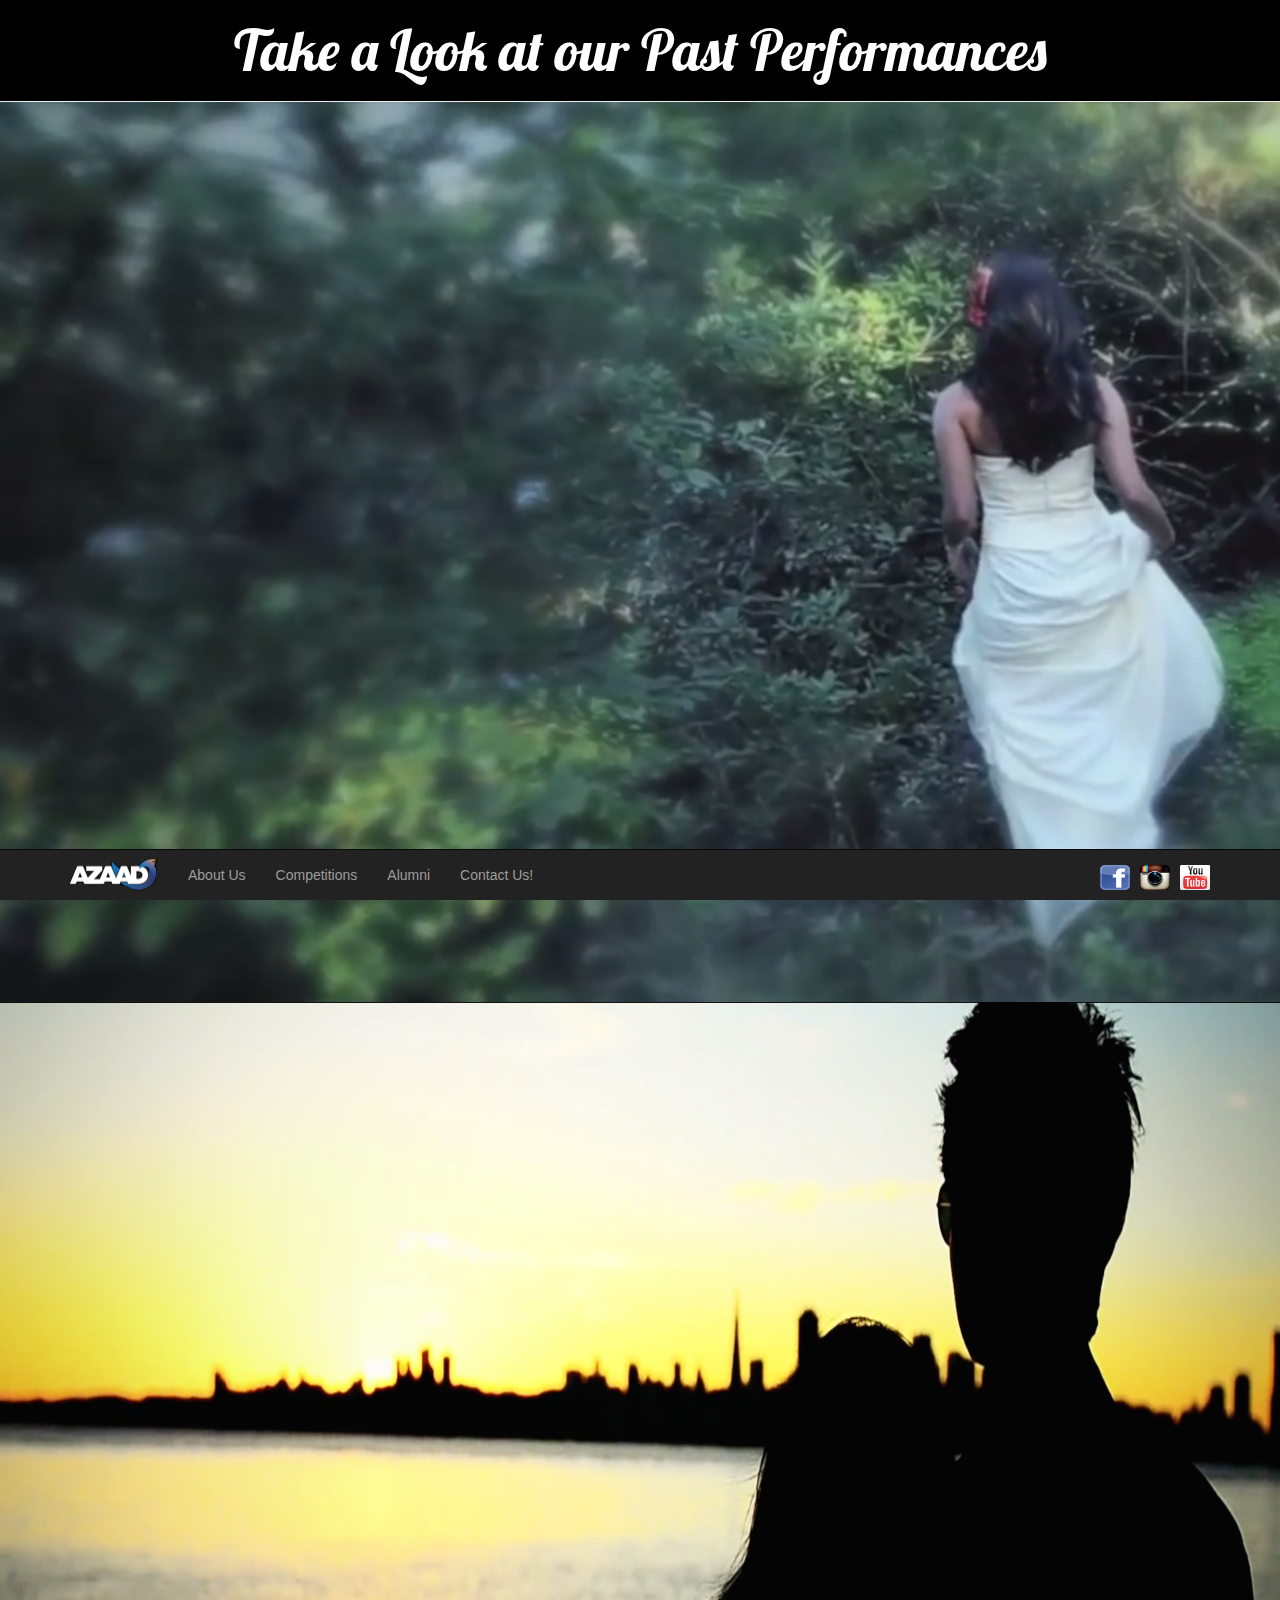
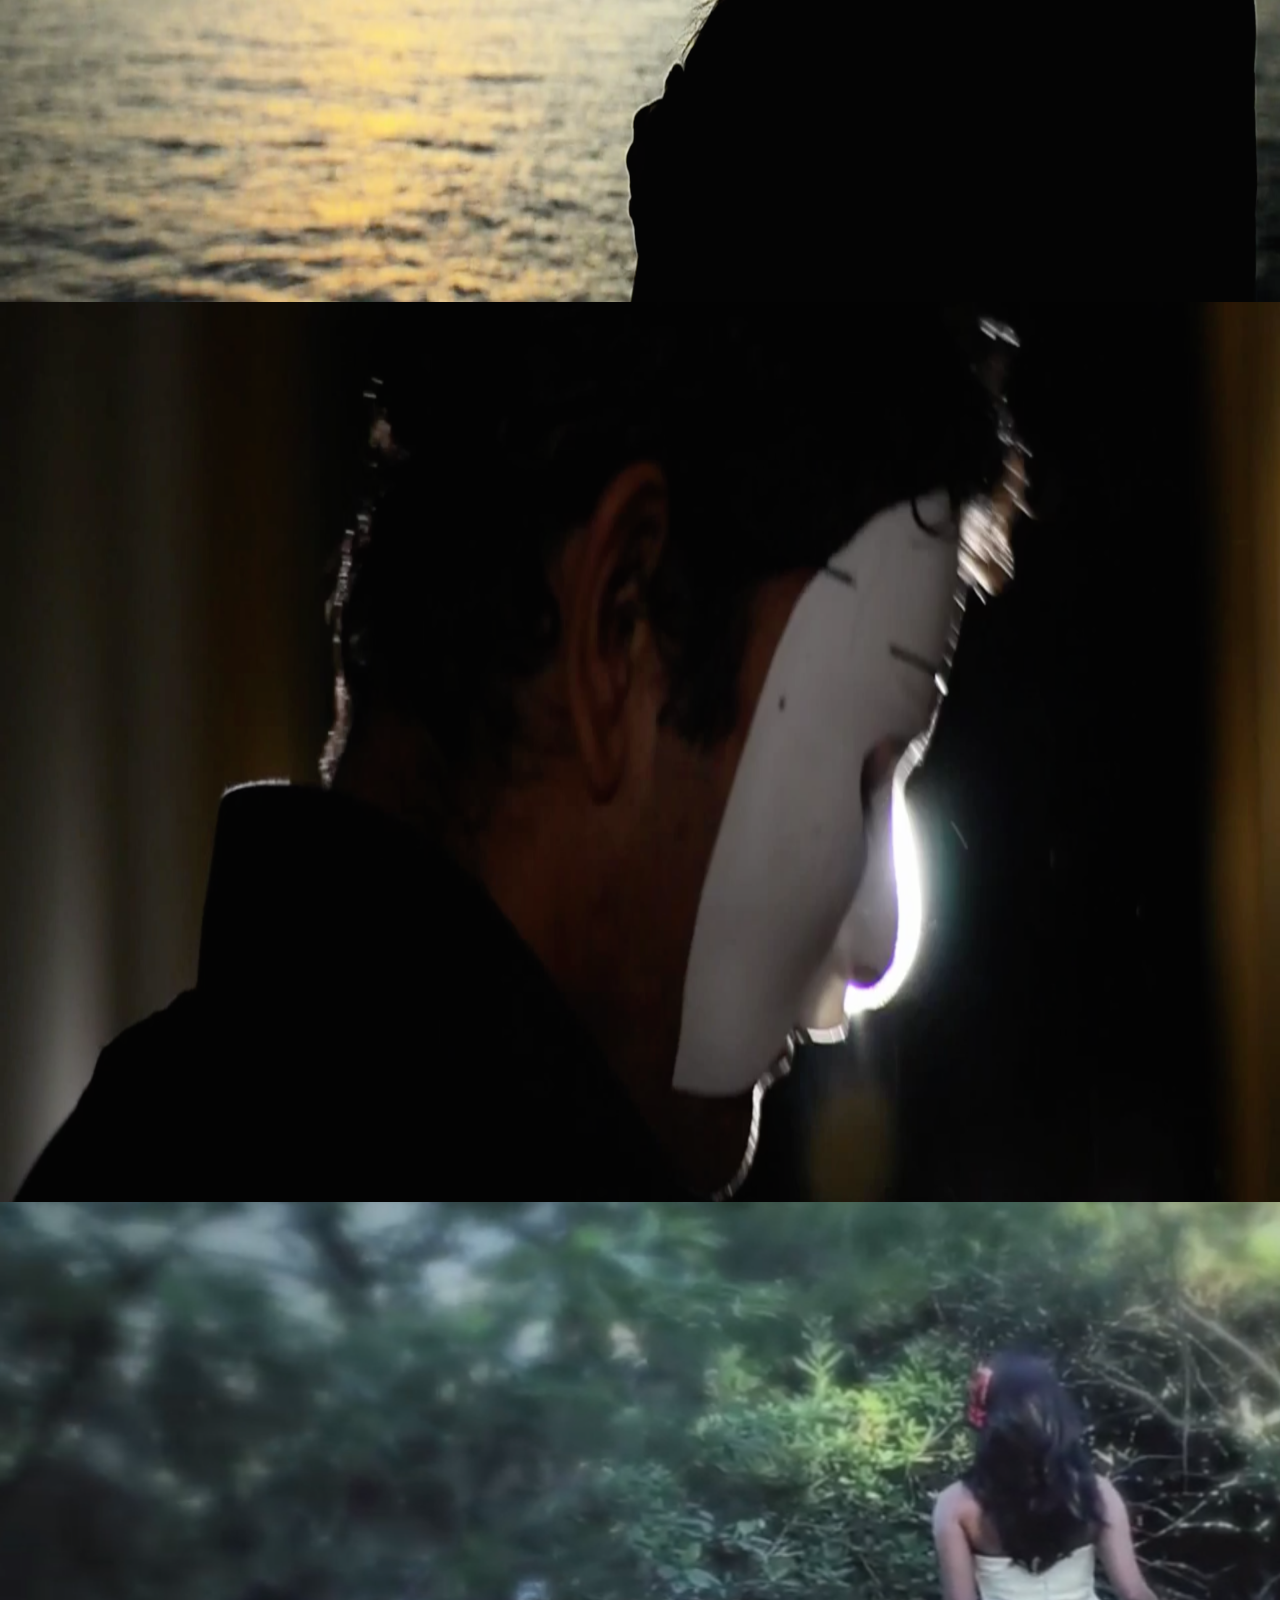
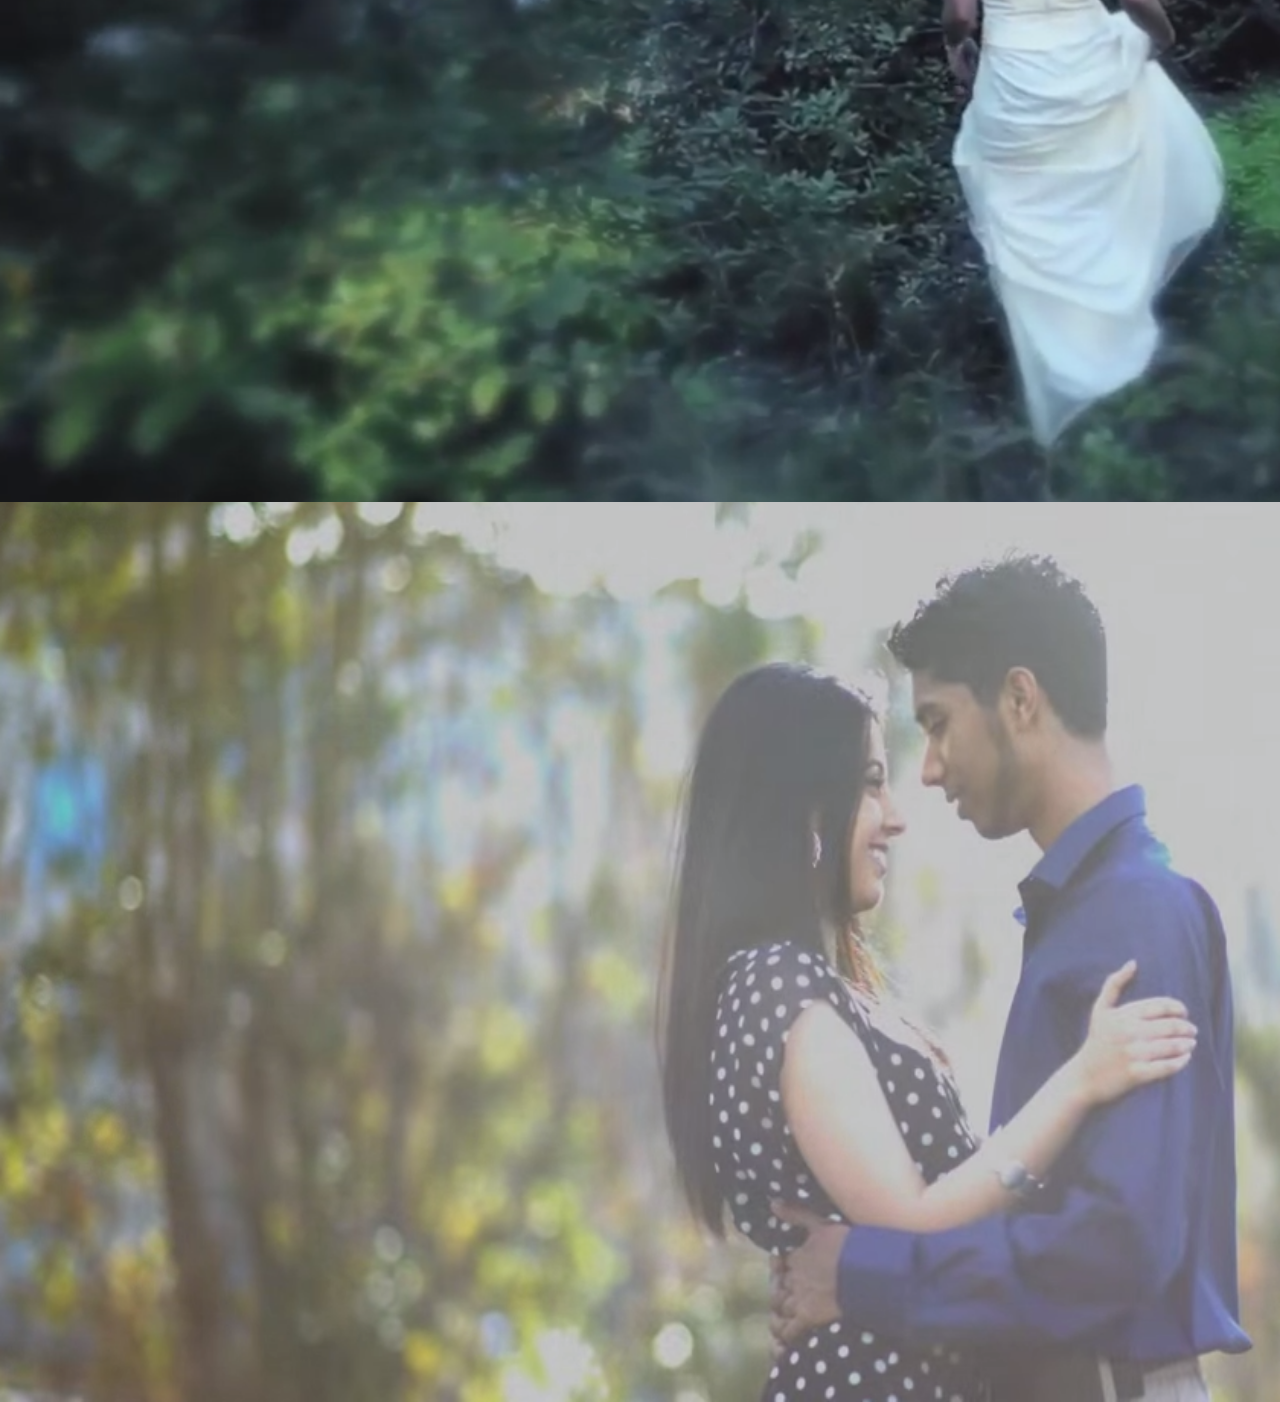
==== competitions.html @ ded32028 "Putting All the Files Online" ====
<!DOCTYPE html>
<html lang="en">
  <head>
    <link href='http://fonts.googleapis.com/css?family=Lobster' rel='stylesheet' type='text/css'>
    <!-- <link href='http://fonts.googleapis.com/css?family=Indie+Flower' rel='stylesheet' type='text/css'> -->
    <meta charset="utf-8">
    <meta http-equiv="X-UA-Compatible" content="IE=edge">
    <meta name="viewport" content="width=device-width, initial-scale=1">
    <title>Competitions</title>

    <!-- Bootstrap -->
    <link href="css/bootstrap.min.css" rel="stylesheet">
    <link href="css/template.css" rel="stylesheet">
    <link href="css/competitions.css" rel="stylesheet">


    <!-- HTML5 shim and Respond.js for IE8 support of HTML5 elements and media queries -->
    <!-- WARNING: Respond.js doesn't work if you view the page via file:// -->
    <!--[if lt IE 9]>
      <script src="https://oss.maxcdn.com/html5shiv/3.7.2/html5shiv.min.js"></script>
      <script src="https://oss.maxcdn.com/respond/1.4.2/respond.min.js"></script>
    <![endif]-->
  </head>

  <body data-spy="scroll" data-target=".navbar-collapse">

    <!-- Navigation -->
    <nav class="navbar navbar-inverse navbar-fixed-bottom" role="navigation">
      <div class="container">

        <div class="navbar-header" class="square">
          <!-- Navigation Button -->
          <button type="button" class="navbar-toggle" data-toggle="collapse" data-target=".navbar-collapse">
            <span class="sr-only"> Toggle Navigation </span>
            <span class="icon-bar"></span>
            <span class="icon-bar"></span>
            <span class="icon-bar"></span>
          </button>
          <a class="navbar-brand" href="cover.html" style="padding: 0px 15px;">
            <img src="images/azaadlogoxxs.png" class="logo" />
          </a>
        </div>

        <div class="collapse navbar-collapse" id="main-nav">
          <ul class="nav navbar-nav">
            <li><a href="index.html">About Us</a></li>
            <!-- <li><a href="team.html">Team</a></li> -->
            <li><a href="competitions.html">Competitions</a></li>
            <!-- <li><a href="gigs.html">Gigs</a></li>-->
            <li><a href="alumni.html">Alumni</a></li>
            <li><a href="contact.php">Contact Us!</a></li> 
          </ul>
          <div>
            <a href="https://www.youtube.com/user/UCBerkeleyAZAAD">
              <img class="icon navbar-right" src="images/youtube.png" />
            </a>
            <a href="https://instagram.com/ucbazaad">
              <img class="icon navbar-right" src="images/instagram.png" />
            </a>
            <a href="https://www.facebook.com/ucbazaad?fref=ts">
              <img class="icon navbar-right" src="images/facebook.png" />
            </a>
          </div>

        </div>
        <!-- /.navbar-collapse -->  
      </div>
       <!-- /.container -->
    </nav>

    <div class="page-header" id="title">
      <h1 class="white text-center font-style-header">Take a Look at our Past Performances</h1>
      <!--<small class="white lead">Where excellence is born</small>-->    
    </div>

    <div class="competition-background"> 
      <iframe id="romeo-intro-vid" src="https://www.youtube.com/embed/SvrFXdZ40W0" frameborder="0" allowfullscreen></iframe>
      <iframe id="romeo-dance-vid" src="https://www.youtube.com/embed/hWlojen-eUw" frameborder="0" allowfullscreen></iframe>
      <img class="competition-background" id="romeo" src="images/snowwhite.jpg" />
    </div> 

    <div class="competition-background">
      <iframe id="naina-intro-vid" src="https://www.youtube.com/embed/AYmDVnq61x8" frameborder="0" allowfullscreen></iframe>
      <iframe id="naina-dance-vid" src="https://www.youtube.com/embed/XaL0NzMXm8I" frameborder="0" allowfullscreen></iframe>
      <img class="competition-background" id="naina" src="images/naina.jpg" />
    </div> 

    <div class="competition-background">
      <iframe id="phantom-intro-vid" src="https://www.youtube.com/embed/c4kJL6uElnc" frameborder="0" allowfullscreen></iframe>
      <iframe id="phantom-dance-vid" src="https://www.youtube.com/embed/3-pg0PdiF88" frameborder="0" allowfullscreen></iframe>
      <img class="competition-background" id="phantom" src="images/phantom.jpg" />
    </div> 

    <div class="competition-background">
      <iframe id="snow-intro-vid" src="https://www.youtube.com/embed/SvrFXdZ40W0" frameborder="0" allowfullscreen></iframe>
      <iframe id="snow-dance-vid" src="https://www.youtube.com/embed/5DLe6lFhP1M" frameborder="0" allowfullscreen></iframe>
      <img class="competition-background" id="snow-white" src="images/snowwhite.jpg" />
    </div>     

    <div class="competition-background">
      <iframe id="diya-intro-vid" src="https://www.youtube.com/embed/SvrFXdZ40W0" frameborder="0" allowfullscreen></iframe>
      <iframe id="diya-dance-vid" src="https://www.youtube.com/embed/zmJIqRH55zc" frameborder="0" allowfullscreen></iframe>
      <img class="competition-background" id="diya" src="images/diya.jpg" />
    </div>  

</div>

    <!-- jQuery (necessary for Bootstrap's JavaScript plugins) -->
    <script src="https://ajax.googleapis.com/ajax/libs/jquery/1.11.1/jquery.min.js"></script>
    <!-- Include all compiled plugins (below), or include individual files as needed -->
    <script src="js/bootstrap.min.js"></script>
  </body>
</html>
---- css/template.css ----
#title {
  margin-top:0;
  margin-bottom: 0;
}

.font-style-header {
  font-family: 'Lobster', cursive;
  font-size: 4em;
}

.slider-size {
  height: 400px;
}

.navbar-default {
  background-color: black;
  border-color: black;
}

.navbar-default .navbar-nav > li > a {
  color: #114a93;
}

.logo {
  padding-top: 7px;
}

.icon {
  padding-top: 15px;
  padding-left: 10px;
  margin: 0 auto;
  height: 40px;
  width: 40px;
}

.white {
  color: /*#114a93*/ white;
}

body {
  background: black;
}

small {
  margin-left: 6%;
}
---- css/competitions.css ----
.competition-background{
  margin: 0 auto;
  width: 100%;
  height:100%;
  position:absolute;
  z-index: -1;
}

/*Video order is determined by year.  Percentages can be quickly computed by looking at order of the video.  (Video number-1 * 100).*/

#romeo-intro-vid {
  top: 15%;
}

#romeo-dance-vid {
  top: 50%;
}

#romeo {

}

#naina-intro-vid {
  top: 115%;
}

#naina-dance-vid {
  top: 150%;
}

#naina {
  top: 100%;
}

#phantom-intro-vid {
  top: 215%;
}

#phantom-dance-vid {
  top: 250%;
}

#phantom {
  top: 200%;
}

#snow-intro-vid {
  top: 315%;
}

#snow-dance-vid {
  top: 350%;
}

#snow-white {
  top: 300%;
}

#diya-intro-vid {
  top:415%;
}

#diya-dance-vid {
  top:450%;
 }

#diya {
  top:400%;
}
/*End of competition videos*/

iframe {
  width: 40%;
  height: 30%;
  position: absolute;
  left: 7%;
}
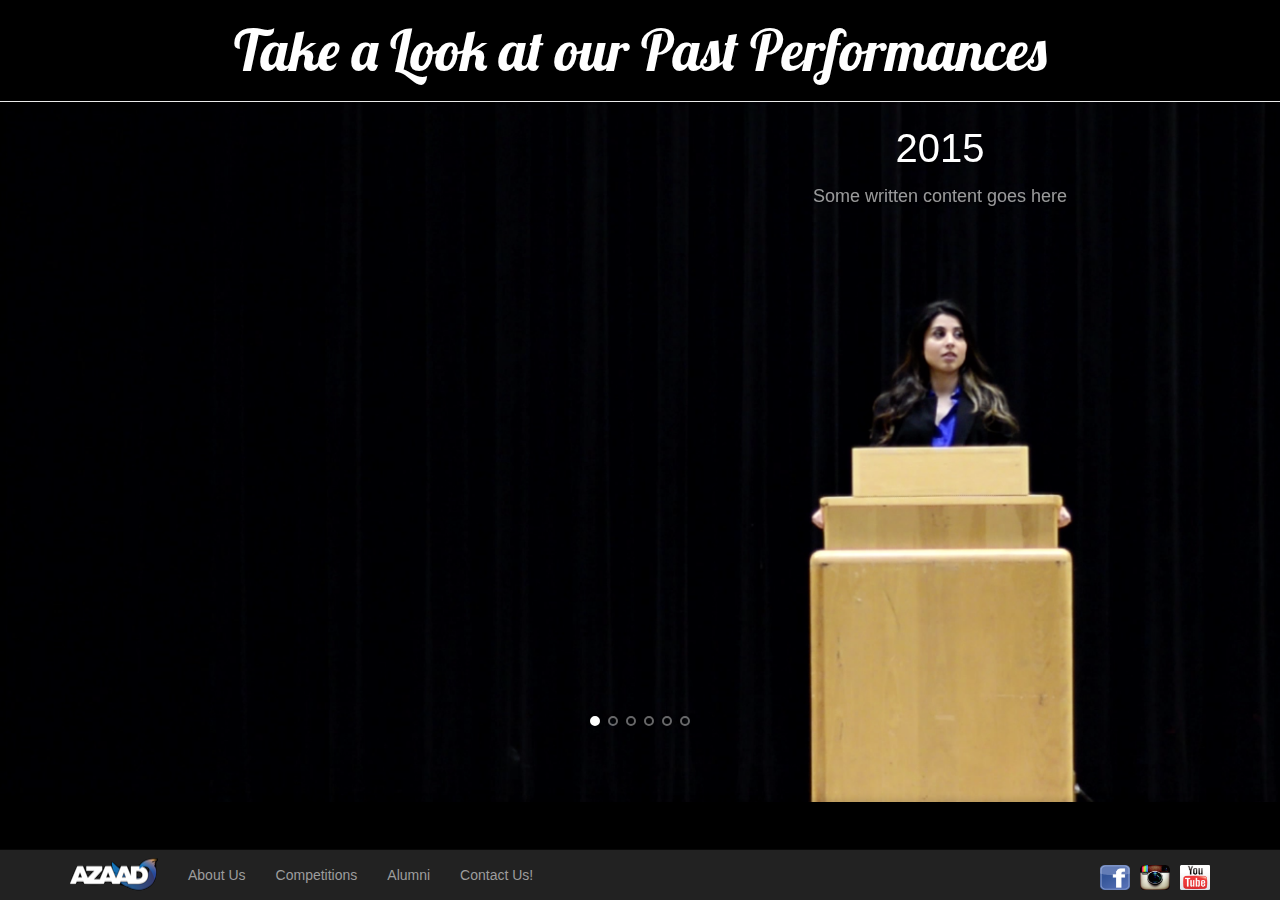
==== commit 9083230c: "Added in Unslider! Changed Some images as well" ====
--- a/competitions.html
+++ b/competitions.html
@@ -11,7 +11,13 @@
     <!-- Bootstrap -->
     <link href="css/bootstrap.min.css" rel="stylesheet">
     <link href="css/template.css" rel="stylesheet">
-    <link href="css/competitions.css" rel="stylesheet">
+    <link href="css/tryme.css" rel="stylesheet">
+
+    <script src="https://ajax.googleapis.com/ajax/libs/jquery/1.11.1/jquery.min.js"></script>
+    <!-- Include all compiled plugins (below), or include individual files as needed -->
+    <script src="js/bootstrap.min.js"></script>
+    <script src="js/unslider.min.js"></script>
+
 
 
     <!-- HTML5 shim and Respond.js for IE8 support of HTML5 elements and media queries -->
@@ -73,41 +79,147 @@
       <!--<small class="white lead">Where excellence is born</small>-->    
     </div>
 
-    <div class="competition-background"> 
-      <iframe id="romeo-intro-vid" src="https://www.youtube.com/embed/SvrFXdZ40W0" frameborder="0" allowfullscreen></iframe>
-      <iframe id="romeo-dance-vid" src="https://www.youtube.com/embed/hWlojen-eUw" frameborder="0" allowfullscreen></iframe>
-      <img class="competition-background" id="romeo" src="images/snowwhite.jpg" />
-    </div> 
-
-    <div class="competition-background">
-      <iframe id="naina-intro-vid" src="https://www.youtube.com/embed/AYmDVnq61x8" frameborder="0" allowfullscreen></iframe>
-      <iframe id="naina-dance-vid" src="https://www.youtube.com/embed/XaL0NzMXm8I" frameborder="0" allowfullscreen></iframe>
-      <img class="competition-background" id="naina" src="images/naina.jpg" />
-    </div> 
-
-    <div class="competition-background">
-      <iframe id="phantom-intro-vid" src="https://www.youtube.com/embed/c4kJL6uElnc" frameborder="0" allowfullscreen></iframe>
-      <iframe id="phantom-dance-vid" src="https://www.youtube.com/embed/3-pg0PdiF88" frameborder="0" allowfullscreen></iframe>
-      <img class="competition-background" id="phantom" src="images/phantom.jpg" />
-    </div> 
-
-    <div class="competition-background">
-      <iframe id="snow-intro-vid" src="https://www.youtube.com/embed/SvrFXdZ40W0" frameborder="0" allowfullscreen></iframe>
-      <iframe id="snow-dance-vid" src="https://www.youtube.com/embed/5DLe6lFhP1M" frameborder="0" allowfullscreen></iframe>
-      <img class="competition-background" id="snow-white" src="images/snowwhite.jpg" />
-    </div>     
-
-    <div class="competition-background">
-      <iframe id="diya-intro-vid" src="https://www.youtube.com/embed/SvrFXdZ40W0" frameborder="0" allowfullscreen></iframe>
-      <iframe id="diya-dance-vid" src="https://www.youtube.com/embed/zmJIqRH55zc" frameborder="0" allowfullscreen></iframe>
-      <img class="competition-background" id="diya" src="images/diya.jpg" />
-    </div>  
-
+
+ <div class="banner">
+    <ul>
+      <li id="maya">
+        <div class="videoDiv">
+          <!--Intro Video-->
+          <iframe width="560" height="315" src="https://www.youtube.com/embed/D5s8f7jG0E8" frameborder="0" allowfullscreen></iframe>         
+          <!--Performance-->
+          <iframe width="560" height="315" src="https://www.youtube.com/embed/OfvKJduSDfQ" frameborder="0" allowfullscreen></iframe> 
+        </div>
+
+        <div class="infoDiv"> 
+          <h1> 2015</h1>
+          <p>Some written content goes here</p>
+
+        </div>
+      </li>
+
+      <li id="diya">
+        <div class="videoDiv">
+
+          <!--Intro Video-->
+          <iframe width="560" height="315" src="https://www.youtube.com/embed/SvrFXdZ40W0" frameborder="0" allowfullscreen></iframe>
+
+          <!--Performance-->
+          <iframe width="560" height="315" src="https://www.youtube.com/embed/ZbMQ0YzHbhk" frameborder="0" allowfullscreen></iframe>       
+        </div>
+        <div class="infoDiv"> 
+          <h1> 2014</h1>
+          <p>Some written content goes here</p>
+
+        </div>
+
+
+     </li>
+
+      <li id="snowwhite">
+        <div class="videoDiv">
+          <!--Intro Video-->
+          <iframe width="560" height="315" src="https://www.youtube.com/embed/SvrFXdZ40W0" frameborder="0" allowfullscreen></iframe>
+          <!--Performance-->
+          <iframe width="560" height="315" src="https://www.youtube.com/embed/zmJIqRH55zc" frameborder="0" allowfullscreen></iframe>
+        </div>
+
+        <div class="infoDiv"> 
+          <h1> 2013</h1>
+          <p>Some written content goes here</p>
+
+        </div>
+
+      </li>
+
+      <li id="phantom">
+        <div class="videoDiv">
+          <!--Intro Video-->
+          <iframe width="560" height="315" src="https://www.youtube.com/embed/SvrFXdZ40W0" frameborder="0" allowfullscreen></iframe>
+          <!--Performance-->
+          <iframe width="560" height="315" src="https://www.youtube.com/embed/zmJIqRH55zc" frameborder="0" allowfullscreen></iframe>
+        </div>
+        <div class="infoDiv"> 
+          <h1> 2012</h1>
+          <p>Some written content goes here</p>
+
+        </div>
+
+      </li> 
+
+      <li id="naina">
+        <div class="videoDiv">
+          <!--Intro Video-->
+          <iframe width="560" height="315" src="https://www.youtube.com/embed/SvrFXdZ40W0" frameborder="0" allowfullscreen></iframe>
+          <!--Performance-->
+          <iframe width="560" height="315" src="https://www.youtube.com/embed/zmJIqRH55zc" frameborder="0" allowfullscreen></iframe>
+        </div>
+        <div class="infoDiv"> 
+          <h1> 2011</h1>
+          <p>Some written content goes here</p>
+
+        </div>
+
+      </li> 
+
+      <li id="romeo">
+        <div class="videoDiv">
+          <!--Intro Video-->
+          <iframe width="560" height="315" src="https://www.youtube.com/embed/SvrFXdZ40W0" frameborder="0" allowfullscreen></iframe>
+
+          <!--Performance-->
+          <iframe width="560" height="315" src="https://www.youtube.com/embed/zmJIqRH55zc" frameborder="0" allowfullscreen></iframe>
+        </div>
+        <div class="infoDiv"> 
+          <h1> 2010</h1>
+          <p>Some written content goes here</p>
+        </div>
+
+      </li> 
+
+
+    </ul>
+ </div>
+<!-- <div class="banner">
+  <ul>
+    <li style="background-image: url('images/naina.jpg');">
+        <iframe id="romeo-intro-vid" src="https://www.youtube.com/embed/SvrFXdZ40W0" frameborder="0" allowfullscreen width=500px height=500px></iframe>
+        <iframe id="romeo-dance-vid" src="https://www.youtube.com/embed/hWlojen-eUw" frameborder="0" allowfullscreen width=500px height=500px></iframe>
+    </li>
+
+    <li style="background-image: url('images/phantom.jpg');">
+        <iframe id="naina-intro-vid" src="https://www.youtube.com/embed/AYmDVnq61x8" frameborder="0" allowfullscreen width=500px height=500px></iframe>
+        <iframe id="naina-dance-vid" src="https://www.youtube.com/embed/XaL0NzMXm8I" frameborder="0" allowfullscreen width=500px height=500px></iframe>
+    </li>
+
+    <li style="background-image: url('images/snowwhite.jpg');">
+        <iframe id="phantom-intro-vid" src="https://www.youtube.com/embed/c4kJL6uElnc" frameborder="0" allowfullscreen width=500px height=500px></iframe>
+        <iframe id="phantom-dance-vid" src="https://www.youtube.com/embed/3-pg0PdiF88" frameborder="0" allowfullscreen width=500px height=500px></iframe>
+    </li>
+
+    <li style="background-image: url('images/diya.jpg');">
+        <iframe id="snow-intro-vid" src="https://www.youtube.com/embed/SvrFXdZ40W0" frameborder="0" allowfullscreen width=500px height=500px></iframe>
+        <iframe id="snow-dance-vid" src="https://www.youtube.com/embed/5DLe6lFhP1M" frameborder="0" allowfullscreen width=500px height=500px></iframe>
+    </li>
+
+    <li style="background-image: url('images/team2014.jpg');">
+        <iframe id="diya-intro-vid" src="https://www.youtube.com/embed/SvrFXdZ40W0" frameborder="0" allowfullscreen width=500px height=500px></iframe>
+        <iframe id="diya-dance-vid" src="https://www.youtube.com/embed/zmJIqRH55zc" frameborder="0" allowfullscreen width=500px height=500px></iframe>
+    </li>
+  </ul>
 </div>
-
-    <!-- jQuery (necessary for Bootstrap's JavaScript plugins) -->
-    <script src="https://ajax.googleapis.com/ajax/libs/jquery/1.11.1/jquery.min.js"></script>
-    <!-- Include all compiled plugins (below), or include individual files as needed -->
-    <script src="js/bootstrap.min.js"></script>
-  </body>
+ -->
+<script>
+
+  var slidey = $('.banner').unslider({
+    speed: 500,               //  The speed to animate each slide (in milliseconds)
+    delay: 3000,              //  The delay between slide animations (in milliseconds)
+    keys: true,               //  Enable keyboard (left, right) arrow shortcuts
+    dots: true,               //  Display dot navigation
+    fluid: true              //  Support responsive design. May break non-responsive designs
+  });
+  data = slidey.data('unslider');
+  data.pause
+</script>
+
+</body>
 </html>--- a/css/tryme.css
+++ b/css/tryme.css
@@ -0,0 +1,263 @@
+* {
+    margin: 0;
+    padding: 0;
+    
+    -webkit-font-smoothing: antialiased;
+    
+    -webkit-box-sizing: border-box;
+    -moz-box-sizing: border-box;
+    box-sizing: border-box;
+}
+
+html body {
+    width: 100%;
+    height: 100%;
+}
+
+::selection {
+    background: #bfa57c;
+    color: #fff;
+}
+
+body {
+    color: #a48d66;
+    font: 14px/23px proxima-nova-alt, "Proxima Nova Alt", sans-serif;
+}
+
+h1, h2, h3, h4, b {
+    font-weight: 300;
+    font-family: bree-web, Bree, sans-serif;
+}
+    h2 {
+        font-size: 28px;
+        padding-bottom: 60px;
+    }
+    b {
+        font-weight: 500;
+        font-size: 16px;
+        
+        color: #c3522f;
+    }
+#naina{
+    background-image: url('../images/naina.jpg'); 
+  -webkit-background-size: cover;
+  -moz-background-size: cover;
+  -o-background-size: cover;
+  background-size: cover;
+}
+
+#phantom{
+    background-image: url('../images/phantom.jpg'); 
+  -webkit-background-size: cover;
+  -moz-background-size: cover;
+  -o-background-size: cover;
+  background-size: cover;
+
+}
+
+#snowwhite{
+    background-image: url('../images/snowwhite.jpg'); 
+
+  -webkit-background-size: cover;
+  -moz-background-size: cover;
+  -o-background-size: cover;
+  background-size: cover;
+
+}
+
+#diya{
+    background-image: url('../images/diya.jpg'); 
+  -webkit-background-size: cover;
+  -moz-background-size: cover;
+  -o-background-size: cover;
+  background-size: cover;
+
+}
+
+#maya{
+    background-image: url('../images/maya.png'); 
+  -webkit-background-size: cover;
+  -moz-background-size: cover;
+  -o-background-size: cover;
+  background-size: cover;
+}
+
+#romeo{
+    background-image: url('../images/romeo.png'); 
+  -webkit-background-size: cover;
+  -moz-background-size: cover;
+  -o-background-size: cover;
+  background-size: cover;
+}
+.videoDiv{
+    width:600px;
+    height:700px;
+    position: relative;
+    left:5%;
+    float:left;
+}
+.infoDiv{
+    position: relative;
+    float: center;
+
+    text-align: center;
+}
+
+.banner {
+    position: relative;
+    width: 100%;
+    overflow: auto;
+    
+    font-size: 18px;
+    line-height: 24px;
+    text-align: center;
+    
+    color: rgba(255,255,255,.6);
+    text-shadow: 0 0 1px rgba(0,0,0,.05), 0 1px 2px rgba(0,0,0,.3);
+    
+    background: #5b4d3d;
+    box-shadow: 0 1px 2px rgba(0,0,0,.25);
+}
+    .banner ul {
+        list-style: none;
+        width: 600%;
+    }
+    .banner ul li {
+        display: block;
+        float: left;
+        width: 16.7%;
+        
+        min-height: 600px;
+        
+/*      -webkit-background-size: 100% 100%;*/
+        -moz-background-size: 100% 100%;
+        -o-background-size: 100% 100%;
+        -ms-background-size: 100% 100%;
+/*      background-size: 100% 100%;*/
+        
+        box-shadow: inset 0 -3px 6px rgba(0,0,0,.1);
+    }
+    
+    .banner h1, .banner h2 {
+        font-size: 40px;
+        line-height: 52px;
+        
+        color: #fff;
+    }
+    
+    .banner .btn {
+        display: inline-block;
+        margin: 25px 0 0;
+        padding: 9px 22px 7px;
+        clear: both;
+        
+        color: #fff;
+        font-size: 12px;
+        font-weight: bold;
+        text-transform: uppercase;
+        text-decoration: none;
+        
+        border: 2px solid rgba(255,255,255,.4);
+        border-radius: 5px;
+    }
+        .banner .btn:hover {
+            background: rgba(255,255,255,.05);
+        }
+        .banner .btn:active {
+            -webkit-filter: drop-shadow(0 -1px 2px rgba(0,0,0,.5));
+            -moz-filter: drop-shadow(0 -1px 2px rgba(0,0,0,.5));
+            -ms-filter: drop-shadow(0 -1px 2px rgba(0,0,0,.5));
+            -o-filter: drop-shadow(0 -1px 2px rgba(0,0,0,.5));
+            filter: drop-shadow(0 -1px 2px rgba(0,0,0,.5));
+        }
+        
+    .banner .btn, .banner .dot {
+        -webkit-filter: drop-shadow(0 1px 2px rgba(0,0,0,.3));
+        -moz-filter: drop-shadow(0 1px 2px rgba(0,0,0,.3));
+        -ms-filter: drop-shadow(0 1px 2px rgba(0,0,0,.3));
+        -o-filter: drop-shadow(0 1px 2px rgba(0,0,0,.3));
+        filter: drop-shadow(0 1px 2px rgba(0,0,0,.3));
+    }
+    
+    .banner .dots {
+        position: absolute;
+        left: 0;
+        right: 0;
+        bottom: 50px;
+    }
+        .banner .dots li {
+            display: inline-block;
+            width: 10px;
+            height: 10px;
+            margin: 0 4px;
+            
+            text-indent: -999em;
+            
+            border: 2px solid #fff;
+            border-radius: 6px;
+            
+            cursor: pointer;
+            opacity: .4;
+            
+            -webkit-transition: background .5s, opacity .5s;
+            -moz-transition: background .5s, opacity .5s;
+            transition: background .5s, opacity .5s;
+        }
+            .banner .dots li.active {
+                background: #fff;
+                opacity: 1;
+            }
+
+@media only screen and (min-device-width: 320px) and (max-device-width: 480px), (max-width: 900px) {
+    .wrap {
+        width: 90%;
+    }
+    #logo {
+        left: 50px;
+        top: 30px;
+    }
+    
+    .banner h1, .banner h2 {
+        font-size: 24px;
+        line-height: 30px;
+    }
+    .banner ul li {
+        padding-top: 50px;
+        padding-bottom: 50px;
+        height: 400px;
+    }
+    .banner p {
+        font-size: 15px;
+        width: 80%;
+        margin: 0 auto;
+    }
+    pre {
+        overflow: auto;
+    }
+    .features li {
+        width: 100%;
+        margin-left: 10px;
+        margin-bottom: 30px;
+    }
+    .how li {
+        width: 90%;
+    }
+    .how pre {
+        position: static;
+        width: 100%;
+    }
+}
+
+img {
+      display: block;
+      height: auto;
+      max-width: 100%;
+}
+
+
+@media (-webkit-min-device-pixel-ratio: 2), (min-resolution: 192dpi) {
+    .features li:before {
+        background: url('img/icons@2x.png');
+        background-size: 100%;
+    }
+}